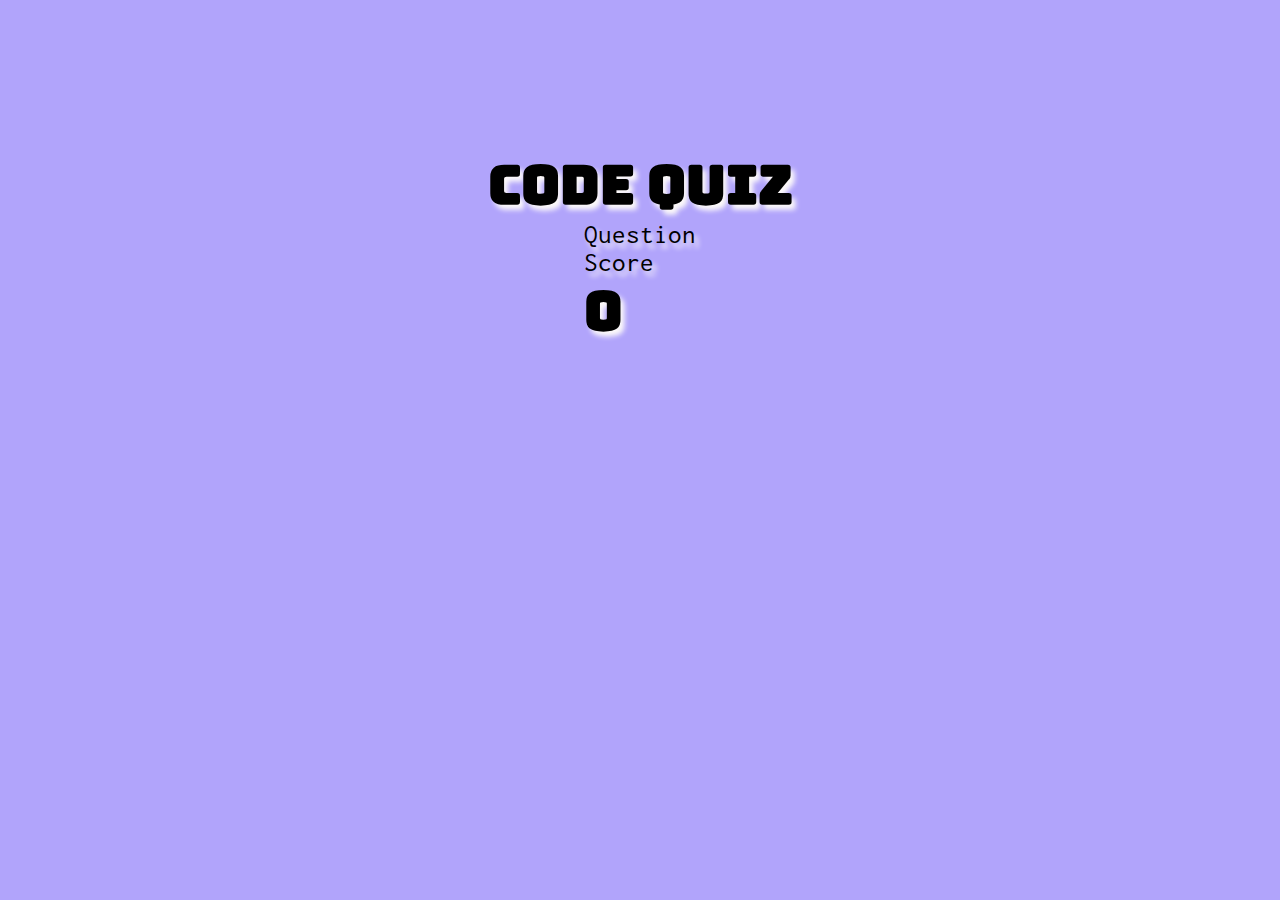
==== assets/game/game.html @ 1161bbaa "assets html, css, js; added" ====
<!doctype html>
<!DOCTYPE Html>
<Html Lang="En" Dir="Ltr">
  <Head>
    <Meta Charset="Utf-8" />
    <Meta Name="Viewport" Content="Width=Device-Width, Initial-Scale=1.0" />
    <Title>Quiz Page</Title>
    <link rel="stylesheet" href="/assets/styles.css"></style>
    <link rel="stylesheet" href="/assets/game/game.css"></style>
    <link rel="stylesheet" href="https://fonts.googleapis.com/css?family=Inconsolata|Bungee|Dokdo">
  </Head>
  <Body>
      <div class="main-wrapper">
        <H1>Code Quiz</H1>
        <div class="container" id="quiz-container">
          <div id="game" class="justify-center flex-column">
            <div id="hud">
              <div class="hud-item">
                <p id="progressText" class="hud-prefix">
                  Question
                </p>
                <div id="progressBar">
                  <div id="progressBarFull"></div>
                </div>
         </div>
     </div>
     <div class="hud-item">
              <p class="hud-prefix">
                        Score
                </p>
                <h1 class="hud-main-text" id="score">
                  0
                </h1>
   </div>
 </div>
</div>
    <script type="text/javascript" src="/assets/script.js"></script>
    <script type="text/javascript" src="/assets/questions.js"></script>
  </Body>
</Html>
---- assets/styles.css ----
body {
    background-color: #b1a4fb;
}

* {
    box-sizing: border-box;
    margin: 0;
    padding: 0;
    font-size: 20pt;
    font-family: 'Inconsolata', sans-serif;
}

.main-wrapper{
    font-size: 30px;
    text-shadow: 4px 5px 5px #fcf9f9;
    width: 100%;
    height: 100%;
    display: flex;
    flex-direction: column;
    align-items: center;
    background-color: transparent;
    overflow: hidden;
    padding-top: 150px;
}

h1 {
    font-family: "Bungee", sans-serif;
    font-size: 40pt;
}

h2 {
    font-family: "Dokdo", sans-serif;
    font-size: 50pt;
    margin-bottom: 5%;
}

p {
    font-family: "Inconsolata", sans-serif;
    text-decoration: none;
}

.flex-column {
    display: flex;
    flex-direction: column;
}

.flex-center {
    justify-content: center;
    align-items: center;
}

.btn {
    font-family: "Bungee", sans-serif;
    margin: 15pt;
    padding-top: 15px;
    width: 200px;
    height: 60px;
    border-radius: 5px;
    border: solid #ffffff;
    text-align: center;
    background: linear-gradient(90deg,  rgb(0, 128, 128),rgb(145, 248, 229),rgb(0, 128, 128) 100%);
}

.btn:hover {
    cursor: pointer;
    background: rgb(255, 255, 255);
    transition: transform 150ms;
    transform: scale(1.03);
}

.btn:[disabled]:hover {
    cursor: not-allowed;
    background: rgb(79, 79, 79);
}
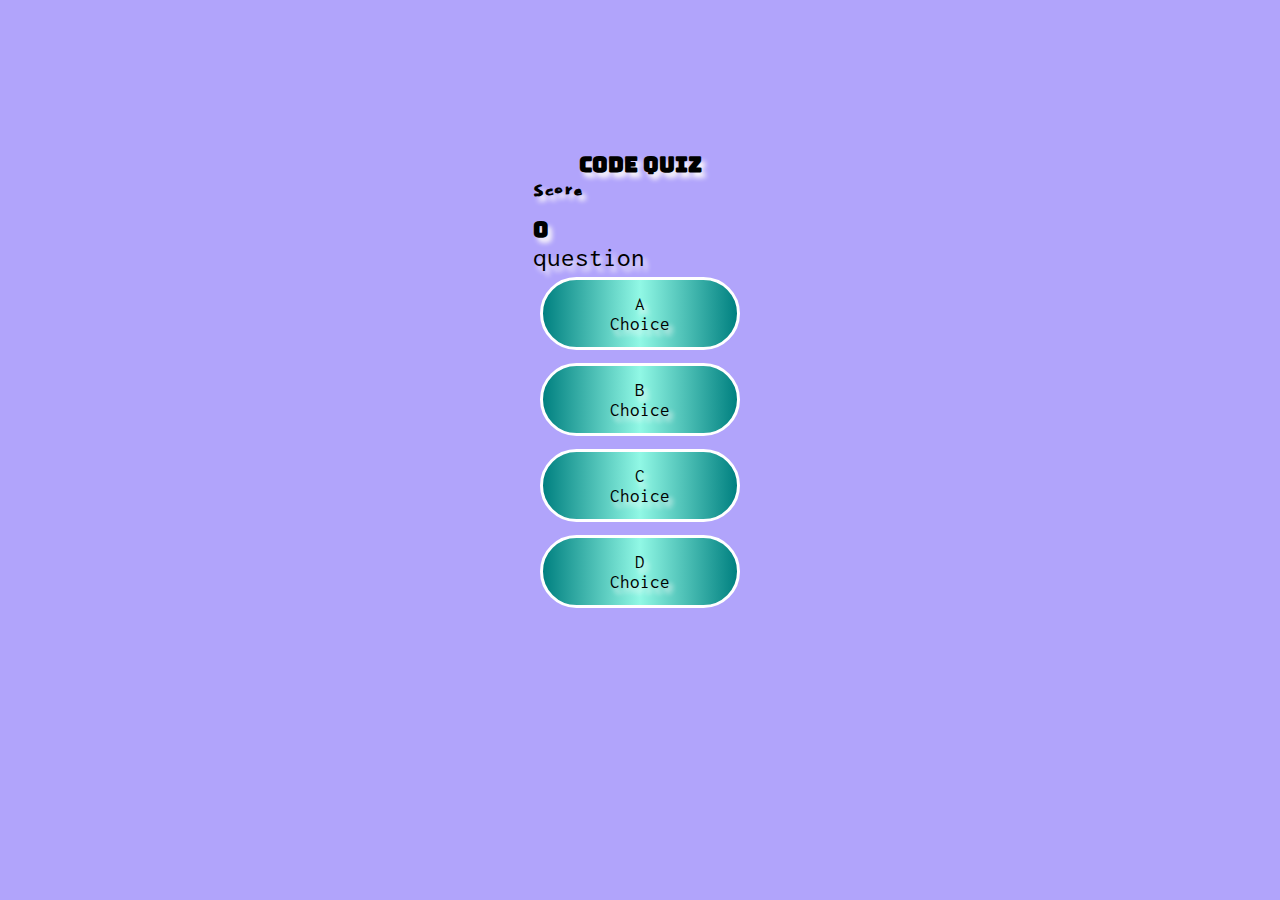
==== commit 206b0eb2: "game css ver 2" ====
--- a/assets/game/game.html
+++ b/assets/game/game.html
@@ -16,22 +16,36 @@
           <div id="game" class="justify-center flex-column">
             <div id="hud">
               <div class="hud-item">
-                <p id="progressText" class="hud-prefix">
-                  Question
-                </p>
                 <div id="progressBar">
                   <div id="progressBarFull"></div>
                 </div>
          </div>
      </div>
      <div class="hud-item">
-              <p class="hud-prefix">
+              <h2 class="hud-prefix">
                         Score
-                </p>
+              </h2>
                 <h1 class="hud-main-text" id="score">
                   0
                 </h1>
    </div>
+            <div id="question">question</div>
+            <div class="choice-container">
+              <p class="choice-prefix">A</p>
+              <p class="choice-text" data-nunber="1">Choice</p>
+            </div>
+            <div class="choice-container">
+              <p class="choice-prefix">B</p>
+              <p class="choice-text" data-nunber="2">Choice</p>
+            </div>
+            <div class="choice-container">
+              <p class="choice-prefix">C</p>
+              <p class="choice-text" data-nunber="3">Choice</p>
+            </div>
+            <div class="choice-container">
+              <p class="choice-prefix">D</p>
+              <p class="choice-text" data-nunber="4">Choice</p>
+            </div>
  </div>
 </div>
     <script type="text/javascript" src="/assets/script.js"></script>
--- a/assets/styles.css
+++ b/assets/styles.css
@@ -1,5 +1,7 @@
 body {
     background-color: #b1a4fb;
+    overflow: auto;
+    margin-bottom: 100px;
 }
 
 * {
@@ -11,7 +13,6 @@
 }
 
 .main-wrapper{
-    font-size: 30px;
     text-shadow: 4px 5px 5px #fcf9f9;
     width: 100%;
     height: 100%;
@@ -25,18 +26,19 @@
 
 h1 {
     font-family: "Bungee", sans-serif;
-    font-size: 40pt;
+    font-size: 16pt;
 }
 
 h2 {
     font-family: "Dokdo", sans-serif;
-    font-size: 50pt;
+    font-size: 16pt;
     margin-bottom: 5%;
 }
 
 p {
     font-family: "Inconsolata", sans-serif;
     text-decoration: none;
+    font-size: 14pt;
 }
 
 .flex-column {
@@ -51,11 +53,11 @@
 
 .btn {
     font-family: "Bungee", sans-serif;
-    margin: 15pt;
-    padding-top: 15px;
+    margin: 5pt;
     width: 200px;
-    height: 60px;
-    border-radius: 5px;
+    padding: 10pt;
+    height: fit-content;
+    border-radius: 50px;
     border: solid #ffffff;
     text-align: center;
     background: linear-gradient(90deg,  rgb(0, 128, 128),rgb(145, 248, 229),rgb(0, 128, 128) 100%);
--- a/assets/game/game.css
+++ b/assets/game/game.css
@@ -0,0 +1,10 @@
+.choice-container {
+    margin: 5pt;
+    width: 200px;
+    padding: 10pt;
+    height: fit-content;
+    border-radius: 50px;
+    border: solid #ffffff;
+    text-align: center;
+    background: linear-gradient(90deg,  rgb(0, 128, 128),rgb(145, 248, 229),rgb(0, 128, 128) 100%);
+}